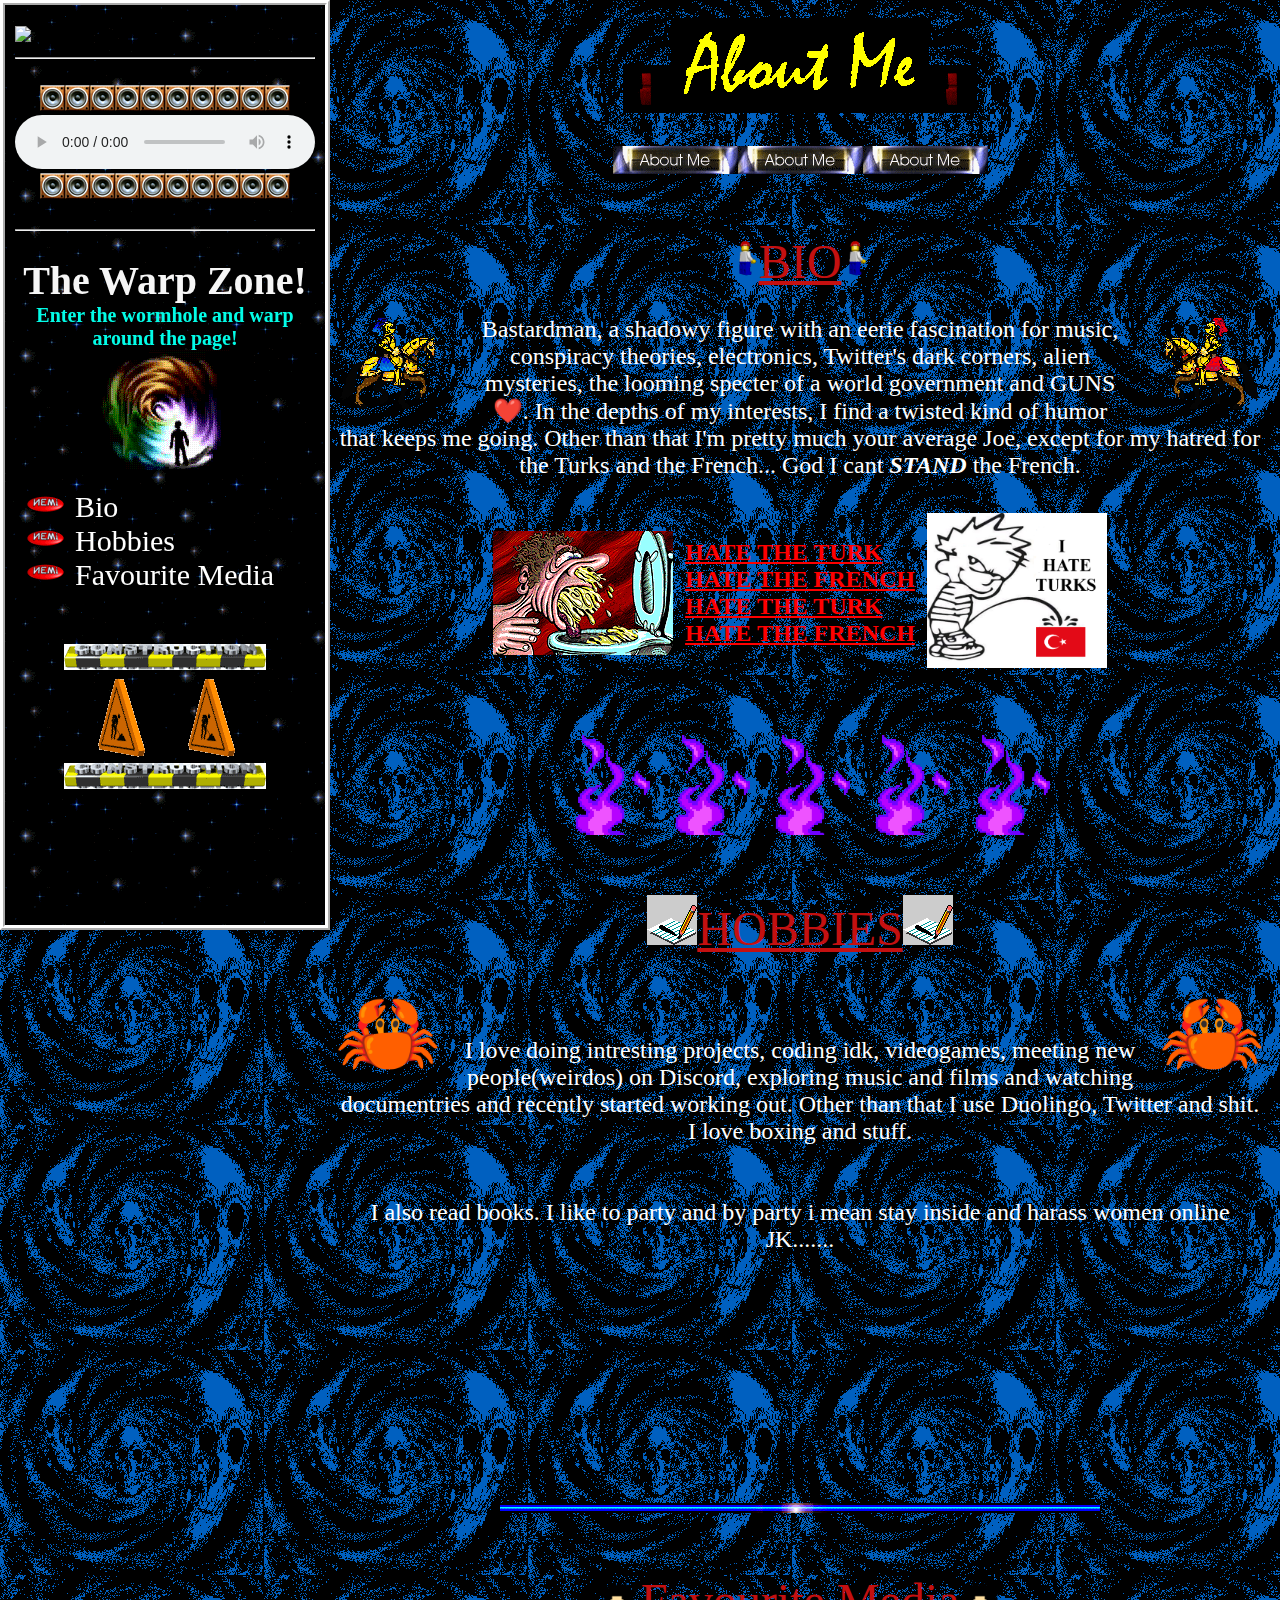
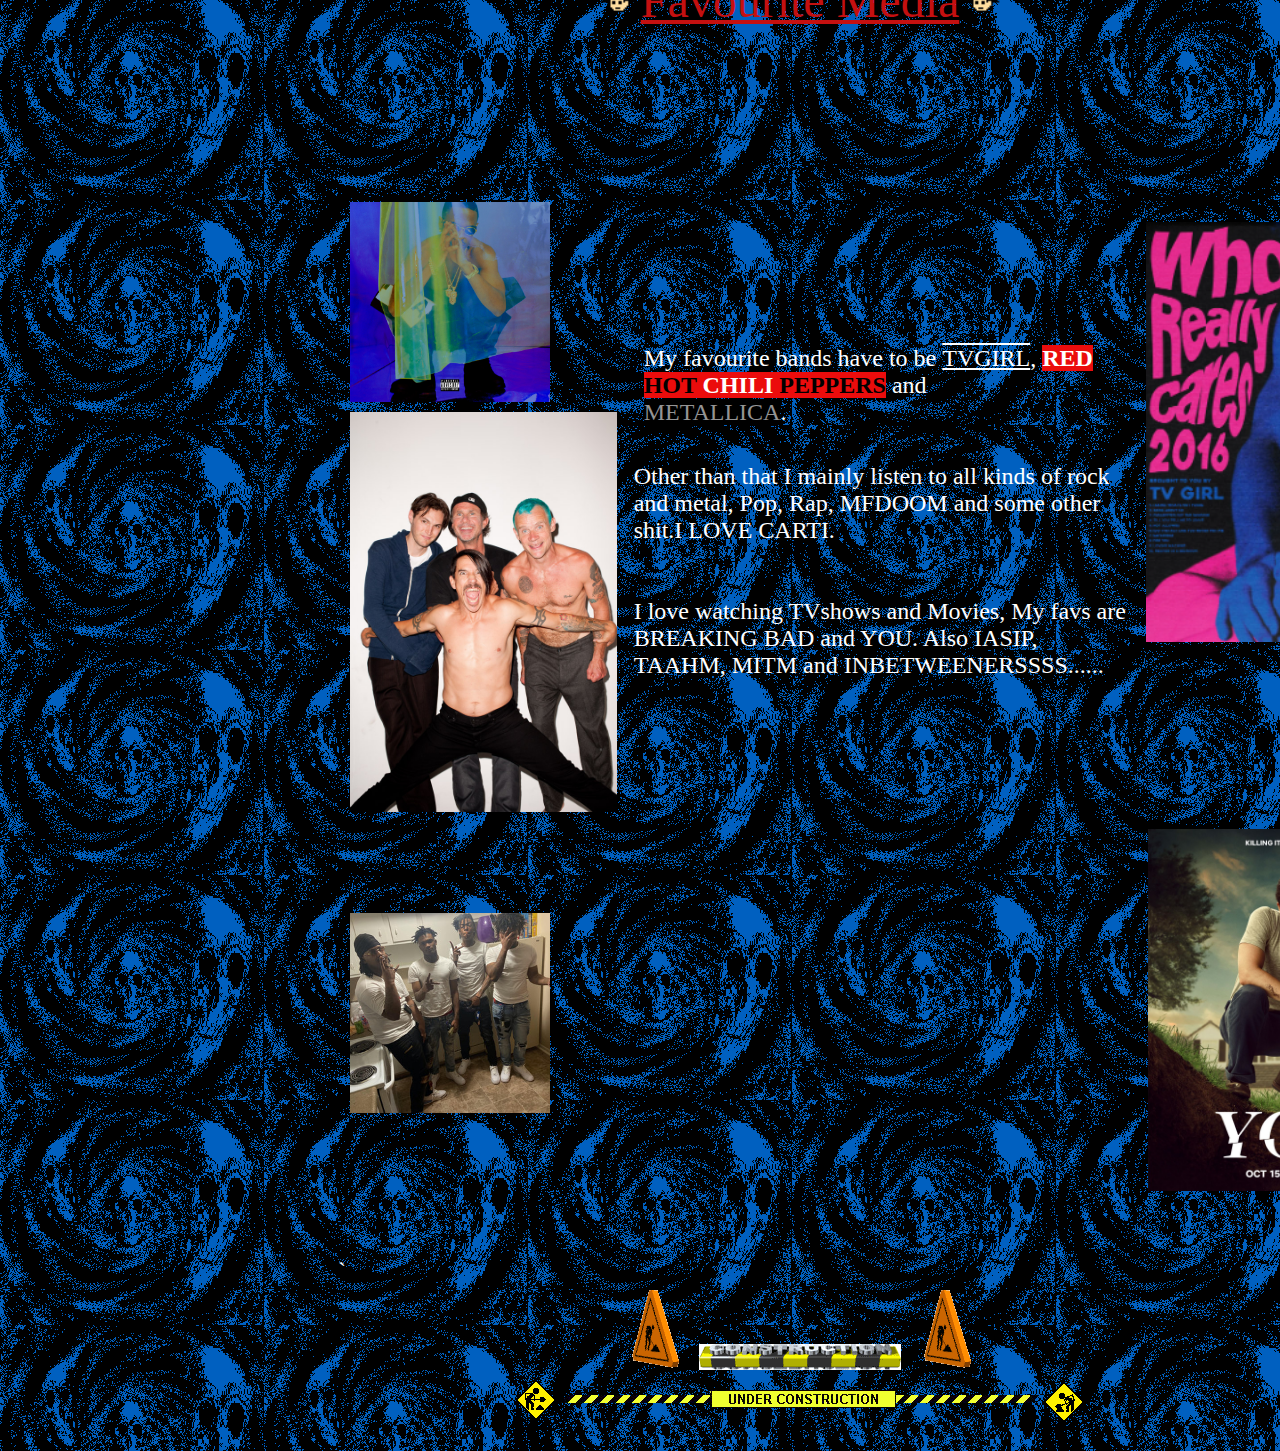
==== frontpage.html @ 594ced71 "first" ====
<!DOCTYPE html>
<html>
  <head>
    <meta charset="UTF-8">
    <meta name="viewport" content="width=device-width, initial-scale=1.0">
    <title>About</title>
    <link rel="apple-touch-icon" sizes="180x180" href="ico/apple-touch-icon.png">
    <link rel="icon" type="image/png" sizes="32x32" href="ico/favicon-32x32.png">
    <link rel="icon" type="image/png" sizes="16x16" href="ico/favicon-16x16.png">
    <link rel="manifest" href="/site.webmanifest">
    
    <link href="style.css" rel="stylesheet" type="text/css" media="all">
  <style>
    .sidenav {
      height: 100%;
      width: 300px;
      top:0;
      left: 0;
      border: 5px ridge white;
      position: fixed;
      background-image: url(images/spa.gif);
      padding: 10px;
      font-family: times;
      }
    .sidenav a {
      font-size: 30px;
      color: #ffffff;
      text-decoration: none;
      
    }
    .sidenav ul {
      list-style-image: url(images/newr_5.gif);
      margin-left: 20px;
      margin-right: 20px;
    }
    .sidenav h1 {
      color: #f6f6f6;
      font-size: 40px;
      margin: 0;
      font-family: times;
      
    }
    .sidenav h2 {
      color: #03fce7;
      font-size: 20px;
      margin: 0;
      font-family: times;
    }
    .main {
      margin-left: 320px;
      font-family: times;
      color: #ffffff;
    
      padding: 10px;
      font-size: 24px;
      }
    .main p {
      margin: 10px;
    }
    .main td {
      padding: 5px;
    }
  </style>
  </head>
  <body background="images/skbg.png">
    
    <div class="sidenav">
      <a href="index.html"><img width=300px src="images/logo.png"></a>
      
      <hr>
      <br>
      <center>
        <img src="images/speaker.gif"><img src="images/speaker.gif"><img src="images/speaker.gif"><img src="images/speaker.gif"><img src="images/speaker.gif"
        ><img src="images/speaker.gif"><img src="images/speaker.gif"><img src="images/speaker.gif"><img src="images/speaker.gif"><img src="images/speaker.gif">
        <audio autoplay controls id="knight">
          <source src="https://files.catbox.moe/8rhfdk.mp3">
          <source src="https://files.catbox.moe/4gbrxa.ogg">
          Sorry bucko but theese songs are too rad for your browser.
        </audio>
        <br>
        <img src="images/speaker.gif"><img src="images/speaker.gif"><img src="images/speaker.gif"><img src="images/speaker.gif"><img src="images/speaker.gif"
        ><img src="images/speaker.gif"><img src="images/speaker.gif"><img src="images/speaker.gif"><img src="images/speaker.gif"><img src="images/speaker.gif">
      </center>
      <br>
      <hr>
      <br>
      <center>
        <h1><b>The Warp Zone!</b></h1>
        <h2>Enter the wormhole and warp around the page!</h2>
        <img src="images/Portal.gif">
      </center>
      
      <ul>
        <li><a href="#bio">Bio</a></li>
        <li><a href="#hobbies">Hobbies</a></li>
        <li><a href="#fav">Favourite Media</a></li>
      </ul>
      <br><br>
      <center>
        <img src="images/constr/rotation.gif"><br>
        <img src="images/constr/construction.gif"><img src="images/constr/construction.gif"><br>
        <img src="images/constr/rotation.gif">
      </center>
    </div>
  
    <div class="main">
      <center>
        <img src="images/atomic.gif"><img src="images/about.gif"><img src="images/atomic.gif">
        <br><br>
        <img src="images/aboutb.gif"><img src="images/aboutb.gif"><img src="images/aboutb.gif">
      </center>
      <br>
      <br>
      
      
      <center>
        <img height=40px src="images/legoman.gif"><font size=30px><a id="bio"><u>BIO</u></a></font><img height=40px src="images/legoman.gif">
        <br>
        <br>
        <img align="left" src="images/knight_a.gif">
        <img align="right" src="images/knight2.gif">
        Bastardman, a shadowy figure with an eerie fascination for music, conspiracy theories, electronics, Twitter's dark corners, alien mysteries, the looming specter of a world government and GUNS❤️. In the depths of my interests, I find a twisted kind of humor that keeps me going. Other than that I'm pretty much your average Joe, except for my hatred for the Turks and the French... God I cant <b><i>STAND</i></b> the French. 
        <br><br>
        <table>
          <tr>
            <td><img style="float: left" src="images/vomitado.gif"></td>
            <td><font color="red"><u><b>HATE THE TURK<BR>HATE THE FRENCH<BR>HATE THE TURK<BR>HATE THE FRENCH</b></u></font></td>
            <td><img width=180px src="images/TURKS (1).png"></td>
          </tr>
        </table>
        
    
      </center>
      <br>
      <br>
      <center><img src="images/rfirewal.gif" width=100px><img src="images/rfirewal.gif" width=100px><img src="images/rfirewal.gif" width=100px><img src="images/rfirewal.gif" width=100px><img src="images/rfirewal.gif" width=100px></center>
      <br>
      <br>
      <center>
        <img src="images/pencil.gif"><font size=30px><a id="hobbies"><u>HOBBIES</u></a></font><img src="images/pencil.gif">
        <br>
        <br>
        <img src="images/1f980.png" height="100x"align="left">
        <img src="images/1f980.png" height="100x" align="right">

      </center>
        <br><br>
      <center>
       I love doing intresting projects, coding idk, videogames, meeting new people(weirdos) on Discord, exploring music and films and watching documentries and recently started working out. Other than that I use Duolingo, Twitter and shit. I love boxing and stuff.
      </center>
      <br><br>

      <center>
        I also read books. I like to party and by party i mean stay inside and harass women online JK.......
        <br><br>
        <iframe style="border-radius:12px" src="https://open.spotify.com/embed/album/2QRedhP5RmKJiJ1i8VgDGR?utm_source=generator" width="100%" height="152" frameBorder="0" allowfullscreen="" allow="autoplay; clipboard-write; encrypted-media; fullscreen; picture-in-picture" loading="lazy"></iframe>
        
      </center>
      <br><br>
      
      <center><img src="images/alines02.gif" width="600px"></center>
      <br><br>
      <center>
        <img height=40px src="images/musedoumei.gif"><font size=30px><a id="fav"><u>Favourite Media</u></a></font><img height=40px src="images/musedoumei.gif">
      </center>
      <br><br>
      <center>
        <table>
          <tr>
            <td><img src="images/blood-sugar.jpg" style="padding:5px" height=200px align="left"><img style="padding:5px" src="images/insanity.jpg" height=400px align=left></td> 
          <td><p>My favourite bands have to be <span style="text-decoration: overline underline; background-color: rgb(7, 45, 238) 20; color: rgb(157, 12, 197)55, 255, 255; font-family:'Segoe UI BLACK'">TVGIRL</span>, <span style="background-color:rgb(235, 12, 12);lor:rgb(255, 0, 0); font-family:'Segoe UI BLACK'"><b>RED <span style="color:black">HOT</span> CHILI <span style="color:black">PEPPERS</span></b></span> and<br><span style="background-color:black; color:rgb(148, 148, 148); font-family:'stencil'">METALLICA</span>. 
            </p><br>
            Other than that I mainly listen to all kinds of rock and metal, Pop, Rap, MFDOOM and some other shit.I LOVE CARTI.
            <br><br>

            <br>
            I love watching TVshows and Movies, My favs are BREAKING BAD and YOU. Also IASIP, TAAHM, MITM and INBETWEENERSSSS......</td>
          <br> 
          </td>
          <br> 
            <td><img height=420px src="images/tvgirl.png" align="right"><img height=150px src="images/all.jpg" align="right"></td>
            <br><br>
            
          </tr>
          <tr>
            <td><img src="images/BFS.jpg" style="padding:5px" width="200" align="left"></td>
            <td><center><iframe width="500" height="315" src="https://youtube.com/embed/WkEQhUMs77Y?si=TeEJDPpzZs-vnynf" title="YouTube video player" frameborder="0" allow="accelerometer; autoplay; clipboard-write; encrypted-media; gyroscope; picture-in-picture; web-share" allowfullscreen></iframe></center></td>
      
            <td><center><img width="290" src="images/You-season-3-poster.jpg"></center></td>
          </tr>
        </table>
      </center>
      <br><br>` 
      <center>
        <img src="images/constr/construction.gif"><img src="images/constr/rotation.gif"><img src="images/constr/construction.gif">
        <br>
        <img src="images/constr/construcbar.gif">
      </center>
    </div>
  </body>
</html>
---- style.css ----
.sidenav {
  height: 100%;
  width: 300px;
  top:0;
  left: 0;
  border: 5px ridge rgb(128, 20, 20);
  position: fixed;
  background-image: url(images/spa.gif);
  padding: 10px;
  font-family: times;
  overflow-x: hidden;
  overflow-y: scroll;
  }
.sidenav a {
  font-size: 30px;
  color: #c41010;
  text-decoration: none;
  
}
.sidenav ul {
  list-style-image: url(images/newr_5.gif);
  margin-left: 20px;
  margin-right: 20px;
}
.sidenav h1 {
  color: #fc037f;
  font-size: 40px;
  margin: 0;
  font-family: times;
  
}
.sidenav h2 {
  color: #03fce7;
  font-size: 20px;
  margin: 0;
  font-family: times;
}
.main {
  margin-left: 320px;
  font-family: times;
  color: #fcba03;
  padding: 10px;
  font-size: 24px;
  }
.main p {
  margin: 10px;
}
.main a {
  color:#c41010;
}
.main h1 {
  display: inline;
  font-size: 30;
  
}
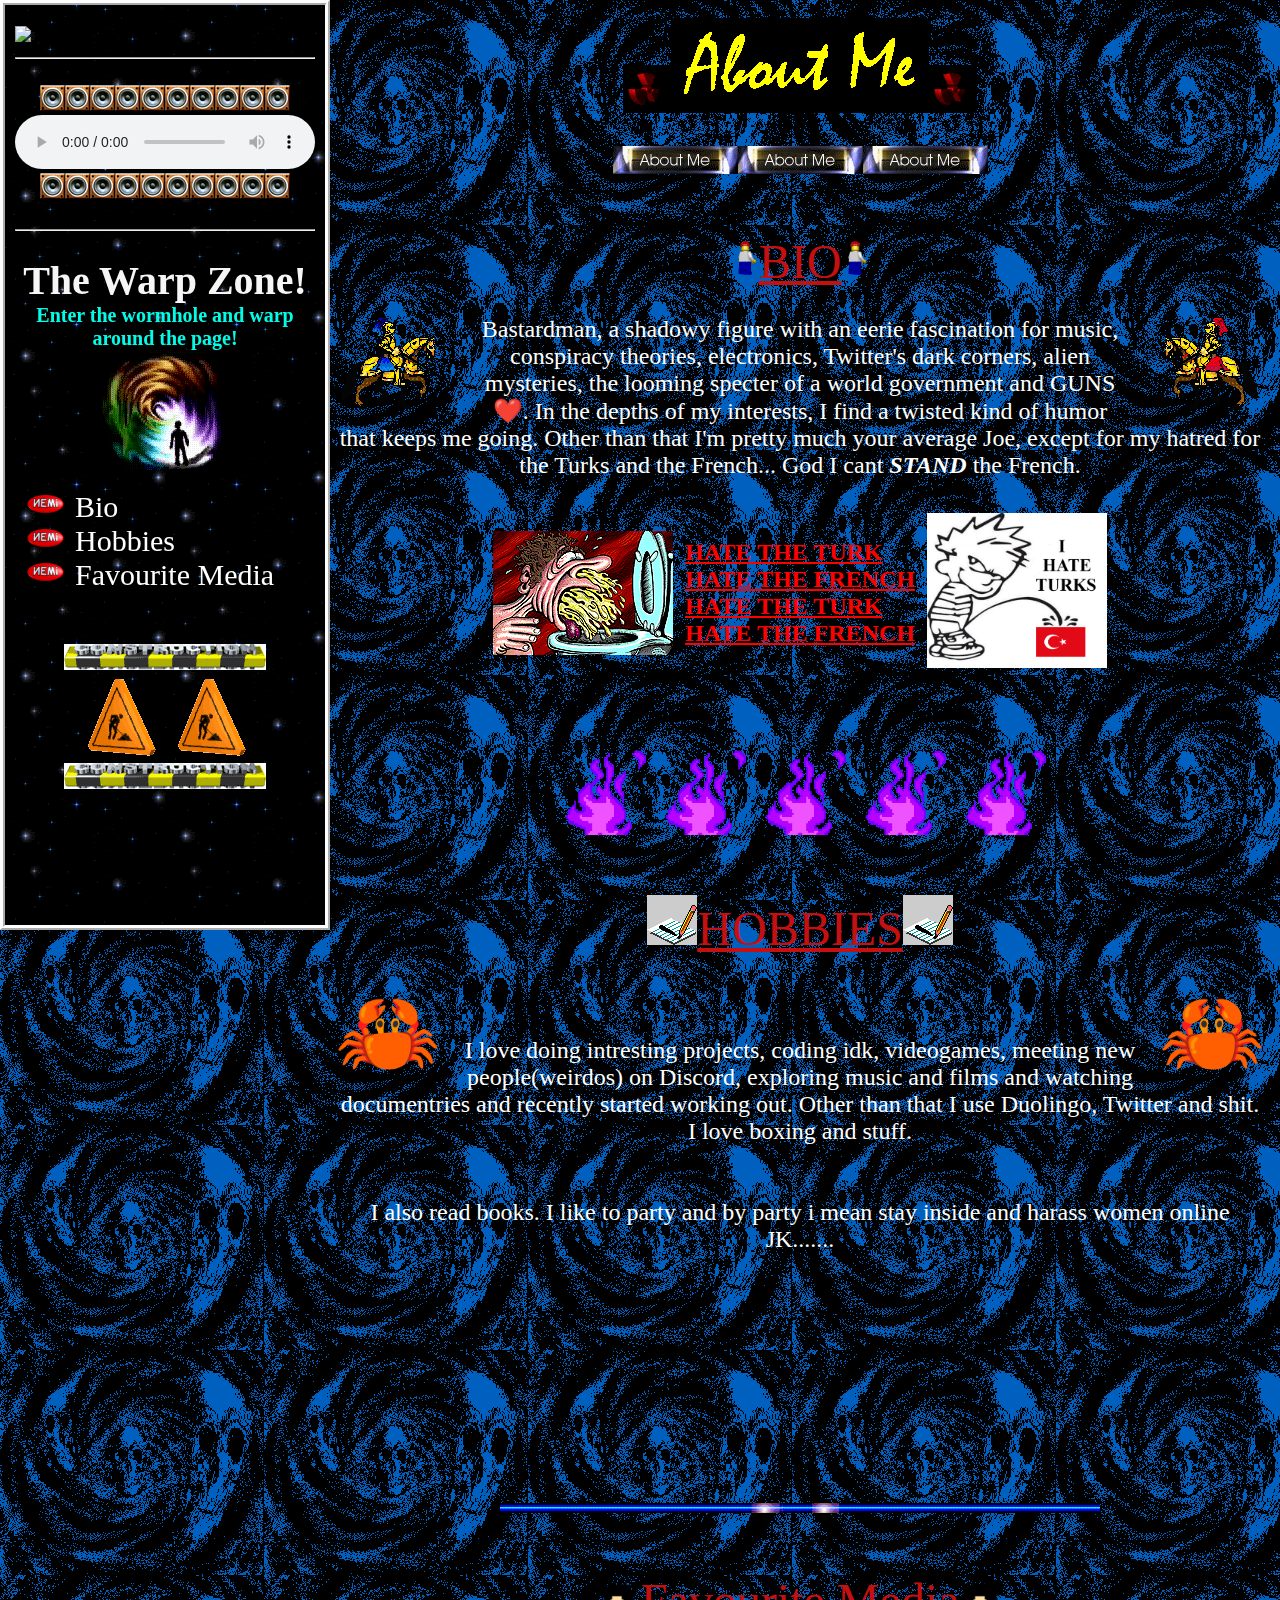
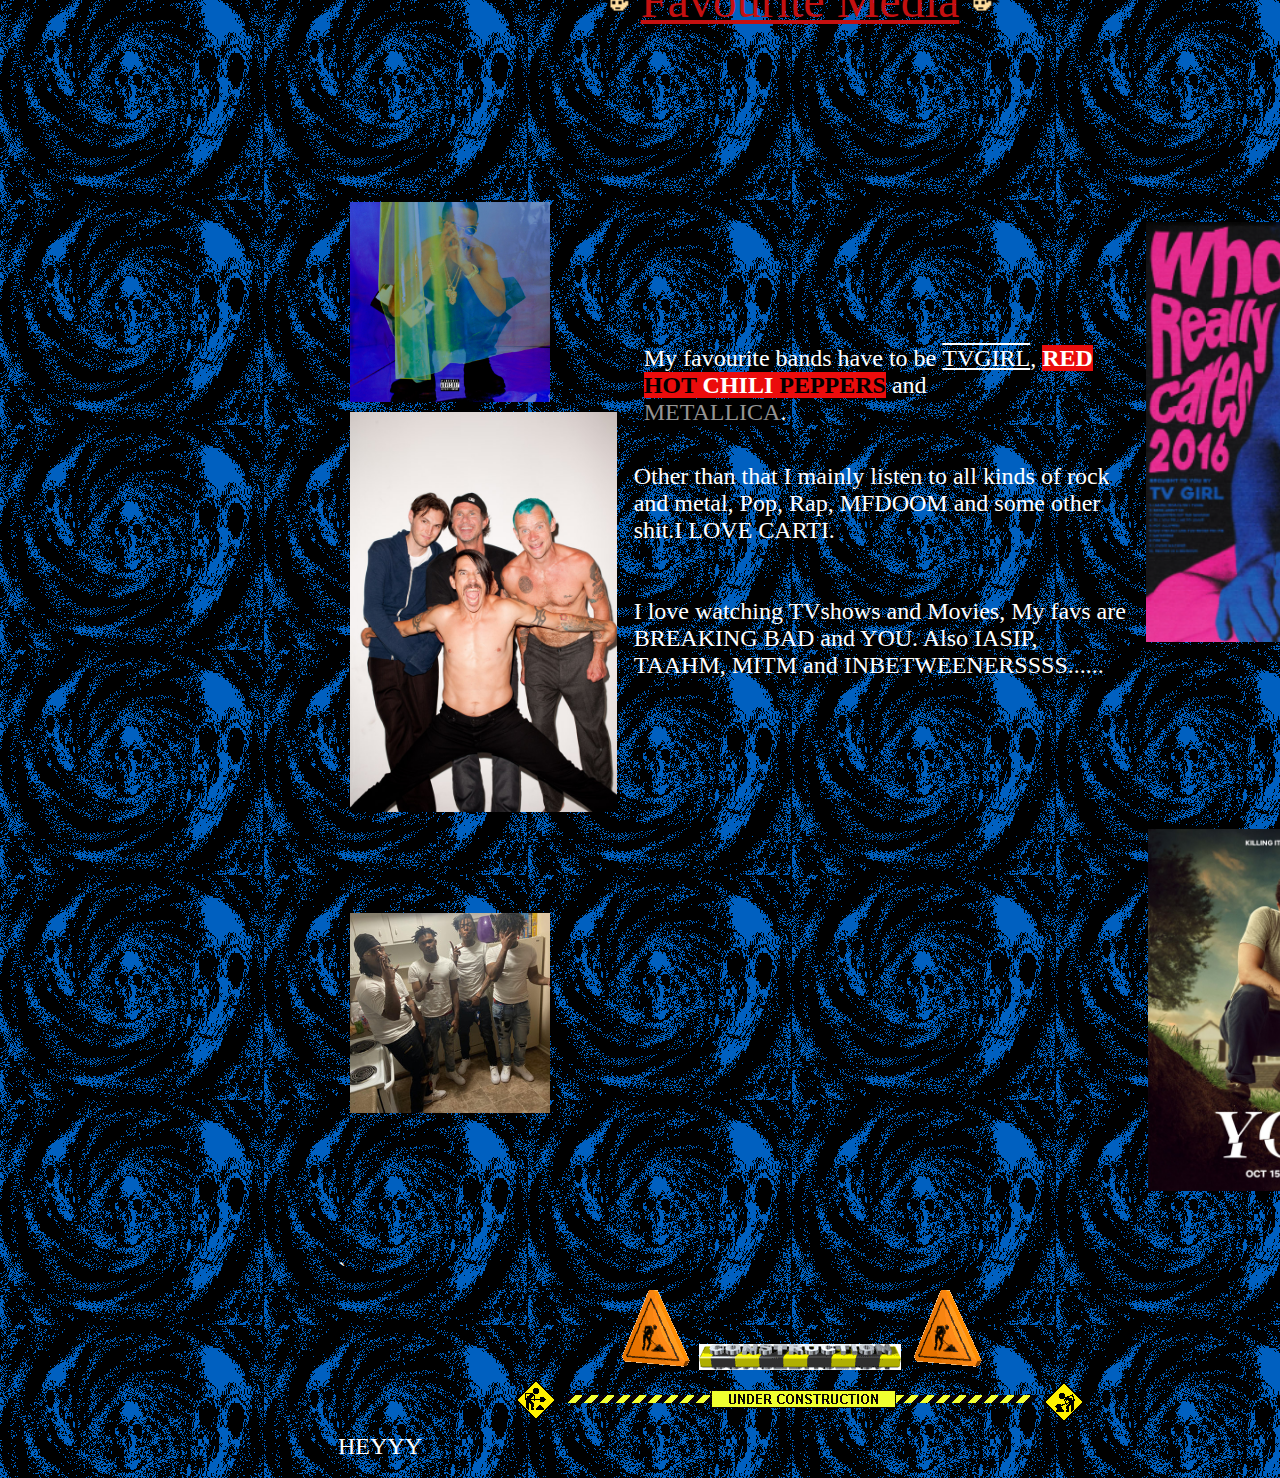
==== commit 903e2583: "minor" ====
--- a/frontpage.html
+++ b/frontpage.html
@@ -196,6 +196,7 @@
         <br>
         <img src="images/constr/construcbar.gif">
       </center>
+      <div>HEYYY</div>
     </div>
   </body>
 </html>